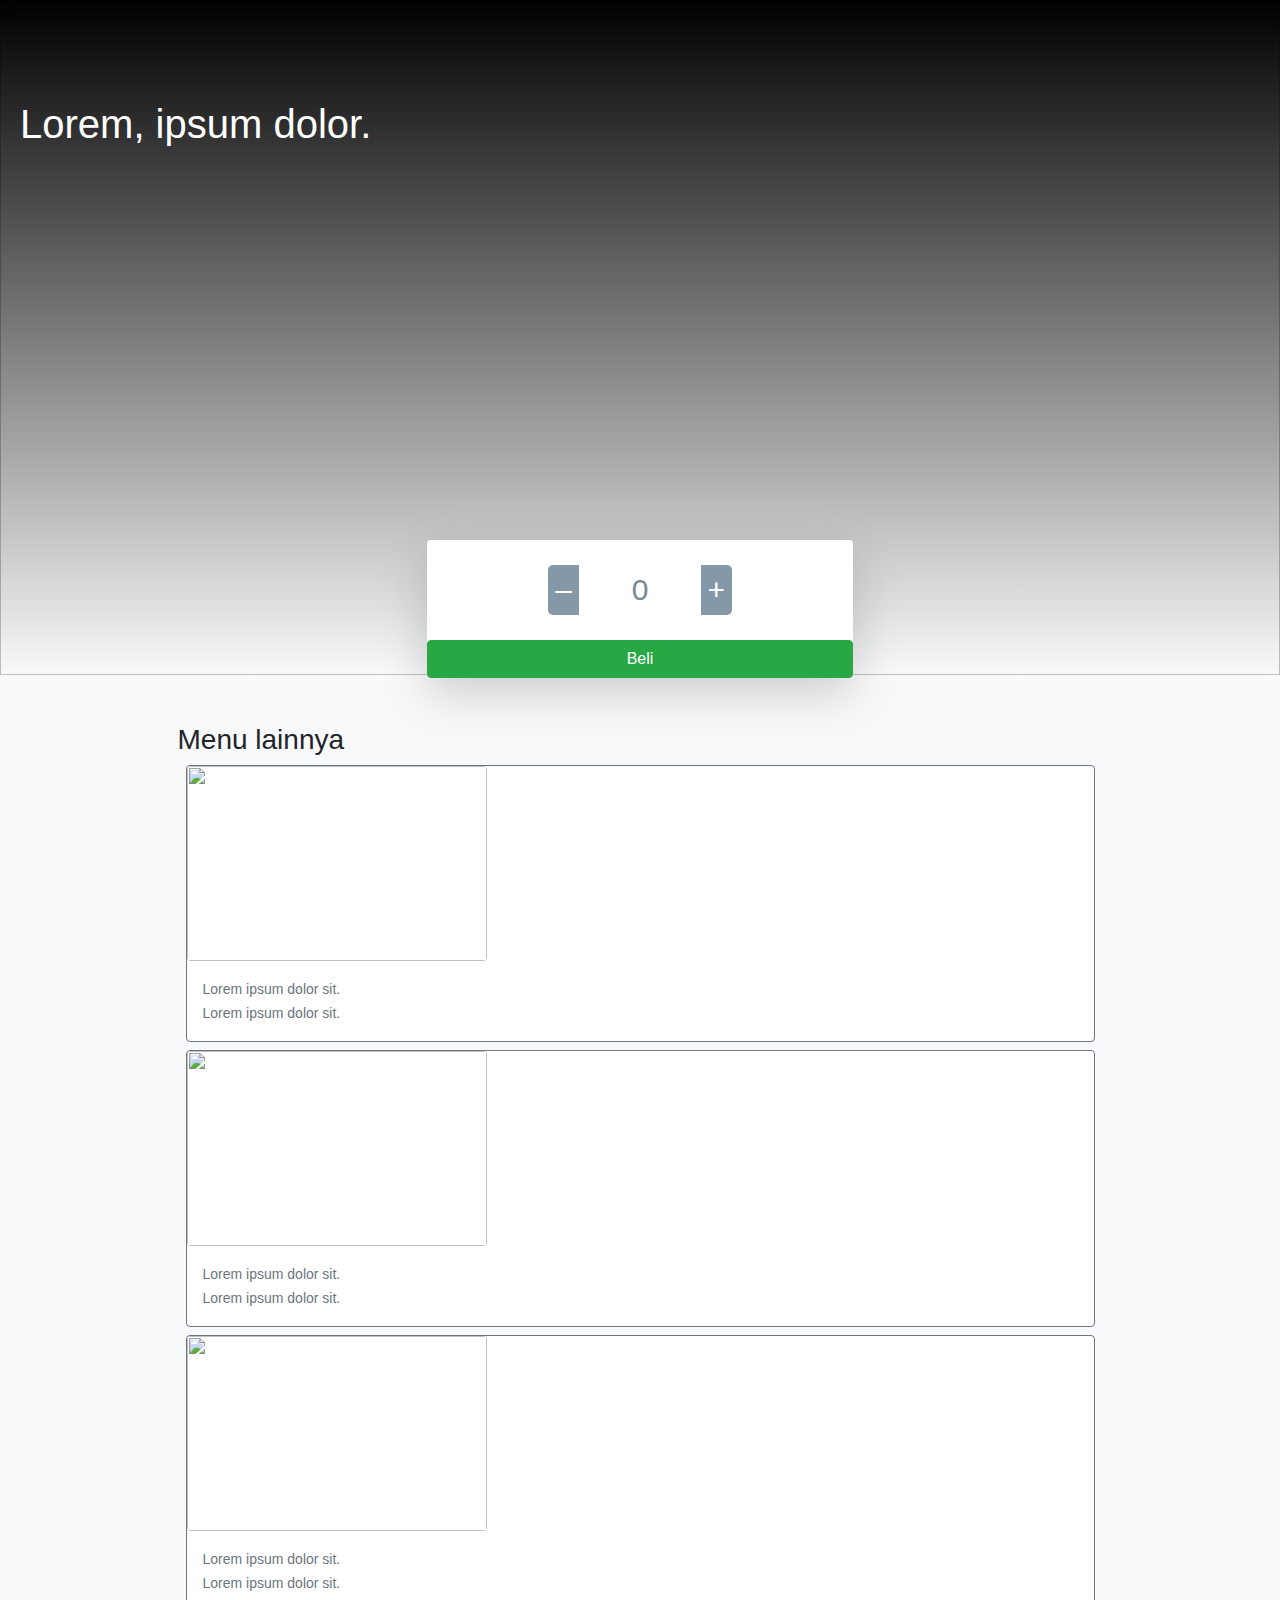
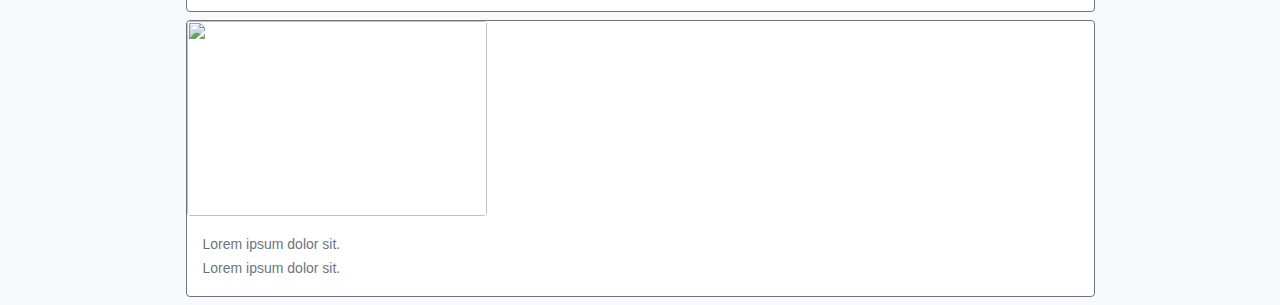
==== detail-makanan.html @ 10b16d46 "add detail view for user" ====
<!DOCTYPE html>
<html lang="en">
<head>
    <meta charset="utf-8">
    <meta name="viewport" content="width=device-width, initial-scale=1, shrink-to-fit=no">
    
    <link rel="stylesheet" type="text/css" href="//cdn.jsdelivr.net/npm/slick-carousel@1.8.1/slick/slick.css" />
    
    <script src="https://kit.fontawesome.com/c4c0d125c9.js" crossorigin="anonymous"></script>
    <link rel="stylesheet" href="assets/css/costum-input-number.css">
    <link rel="stylesheet" href="assets/css/main.css">
    <link rel="stylesheet" href="assets/css/slick-theme.css">
    
    <!-- Bootstrap CSS -->
    <link rel="stylesheet" href="https://stackpath.bootstrapcdn.com/bootstrap/4.4.1/css/bootstrap.min.css"
        integrity="sha384-Vkoo8x4CGsO3+Hhxv8T/Q5PaXtkKtu6ug5TOeNV6gBiFeWPGFN9MuhOf23Q9Ifjh" crossorigin="anonymous">
    
    <title>zawarudo</title>
</head>
<body class="bg-light">
    <!-- <a href="">
        <button class="back-button"></button>
    </a> -->
    <div class="col-12 m-0 p-0 position-relative">
        <img src="https://images.unsplash.com/photo-1506354666786-959d6d497f1a?ixlib=rb-1.2.1&ixid=eyJhcHBfaWQiOjEyMDd9&auto=format&fit=crop&w=1050&q=80" alt="" class="col-12 p-0 img-detail position-relative">
        <div class="img-detail-overlay"></div>
        <h1 class="position-absolute text-white text-detail-food">Lorem, ipsum dolor.</h1>
    </div>
    <div class="col-8 col-md-4 rounded bg-white shadow-lg m-auto card-detail-info p-0">
        <div class='ctrl m-auto col-sm-6 col-12'>
            <div class='ctrl__button ctrl__button--decrement'>&ndash;</div>
            <div class='ctrl__counter'>
                <input class='ctrl__counter-input' maxlength='10' type='text' value='0'>
                <div class='ctrl__counter-num'>0</div>
            </div>
            <div class='ctrl__button ctrl__button--increment'>+</div>
        </div>
        <button class="btn btn-success rounded col-12 m-0" id="btn-buy">
            Beli
        </button>
    </div>
    <div class="container mt-5">
        <div class="col-10 p-0 m-auto">
            <h3 class="font-weight-light">Menu lainnya</h3>
        </div>
        <div class="slick-menu m-auto col-10 p-0">
            <div class="m-2 border border-secondary bg-white zoom rounded">
                <img class="img-menu rounded"
                    src="https://images.unsplash.com/photo-1506354666786-959d6d497f1a?ixlib=rb-1.2.1&ixid=eyJhcHBfaWQiOjEyMDd9&auto=format&fit=crop&w=1050&q=80"
                    alt="">
                <div class="p-3">
                    <span class="text-secondary text-menu-detail">Lorem ipsum dolor sit.</span>
                    <br>
                    <span class="text-secondary text-menu-detail">Lorem ipsum dolor sit.</span>
                </div>
            </div>
            <div class="m-2 border border-secondary bg-white zoom rounded">
                <img class="img-menu rounded"
                    src="https://images.unsplash.com/photo-1506354666786-959d6d497f1a?ixlib=rb-1.2.1&ixid=eyJhcHBfaWQiOjEyMDd9&auto=format&fit=crop&w=1050&q=80"
                    alt="">
                <div class="p-3">
                    <span class="text-secondary text-menu-detail">Lorem ipsum dolor sit.</span>
                    <br>
                    <span class="text-secondary text-menu-detail">Lorem ipsum dolor sit.</span>
                </div>
            </div>
            <div class="m-2 border border-secondary bg-white zoom rounded">
                <img class="img-menu rounded"
                    src="https://images.unsplash.com/photo-1506354666786-959d6d497f1a?ixlib=rb-1.2.1&ixid=eyJhcHBfaWQiOjEyMDd9&auto=format&fit=crop&w=1050&q=80"
                    alt="">
                <div class="p-3">
                    <span class="text-secondary text-menu-detail">Lorem ipsum dolor sit.</span>
                    <br>
                    <span class="text-secondary text-menu-detail">Lorem ipsum dolor sit.</span>
                </div>
            </div>
            <div class="m-2 border border-secondary bg-white zoom rounded">
                <img class="img-menu rounded"
                    src="https://images.unsplash.com/photo-1506354666786-959d6d497f1a?ixlib=rb-1.2.1&ixid=eyJhcHBfaWQiOjEyMDd9&auto=format&fit=crop&w=1050&q=80"
                    alt="">
                <div class="p-3">
                    <span class="text-secondary text-menu-detail">Lorem ipsum dolor sit.</span>
                    <br>
                    <span class="text-secondary text-menu-detail">Lorem ipsum dolor sit.</span>
                </div>
            </div>
        </div>
    </div>
    <button class="btn btn-success rounded-0 col-12 m-0" id="smartphone-btn-buy">
        Beli
    </button>
</body>
    <script src="https://code.jquery.com/jquery-3.4.1.slim.min.js"
        integrity="sha384-J6qa4849blE2+poT4WnyKhv5vZF5SrPo0iEjwBvKU7imGFAV0wwj1yYfoRSJoZ+n"
        crossorigin="anonymous"></script>
    <script src="https://cdn.jsdelivr.net/npm/popper.js@1.16.0/dist/umd/popper.min.js"
        integrity="sha384-Q6E9RHvbIyZFJoft+2mJbHaEWldlvI9IOYy5n3zV9zzTtmI3UksdQRVvoxMfooAo"
        crossorigin="anonymous"></script>
    <script src="https://stackpath.bootstrapcdn.com/bootstrap/4.4.1/js/bootstrap.min.js"
        integrity="sha384-wfSDF2E50Y2D1uUdj0O3uMBJnjuUD4Ih7YwaYd1iqfktj0Uod8GCExl3Og8ifwB6"
        crossorigin="anonymous"></script>
    <script src="assets/js/costum-input-number.js"></script>

    <script type="text/javascript" src="//cdn.jsdelivr.net/npm/slick-carousel@1.8.1/slick/slick.min.js"></script>

    <script>
        $('.slick-menu').slick({
            dots: true,
            slidesToShow: 1,
            slidesToScroll: 1,
            infinite: true,
            speed: 300,
            variableWidth: true
        });
    </script>

</html>
---- assets/css/costum-input-number.css ----
/* * {
    -webkit-user-select: none;
    -moz-user-select: none;
    -ms-user-select: none;
    user-select: none;
    box-sizing: border-box;
} */

/* html,
body {
    height: 100%;
} */

/* body {
    display: -webkit-box;
    display: flex;
    -webkit-box-align: center;
    align-items: center;
    -webkit-box-pack: center;
    justify-content: center;
    background-color: #EDF1F6;
    -webkit-appearance: none !important;
    -moz-appearance: none !important;
    appearance: none !important;
    -webkit-backface-visibility: hidden;
    backface-visibility: hidden;
    -webkit-font-smoothing: antialiased;
    -moz-font-smoothing: antialiased;
    -moz-osx-font-smoothing: grayscale;
    -webkit-overflow-scrolling: touch;
    text-rendering: optimizelegibility;
} */

.ctrl {
    -webkit-box-flex: 0;
    flex: 0 0 auto;
    display: -webkit-box;
    display: flex;
    -webkit-box-align: center;
    align-items: center;
    padding: 0;
    margin: 0;
    /* border-bottom: 1px solid #D5DCE6;
    background-color: #fff; */
    border-radius: 5px;
    font-size: 30px;
}

.ctrl__counter {
    position: relative;
    width: 200px;
    height: 100px;
    color: #778996;
    text-align: center;
    overflow: hidden;
}

.ctrl__counter.is-input .ctrl__counter-num {
    visability: hidden;
    opacity: 0;
    -webkit-transition: opacity 100ms ease-in;
    transition: opacity 100ms ease-in;
}

.ctrl__counter.is-input .ctrl__counter-input {
    visability: visible;
    opacity: 1;
    -webkit-transition: opacity 100ms ease-in;
    transition: opacity 100ms ease-in;
}

.ctrl__counter-input {
    width: 100%;
    margin: 0;
    padding: 0;
    position: relative;
    z-index: 2;
    box-shadow: none;
    outline: none;
    border: none;
    color: #333C48;
    font-size: 30px;
    line-height: 100px;
    text-align: center;
    visability: hidden;
    opacity: 0;
    -webkit-transition: opacity 100ms ease-in;
    transition: opacity 100ms ease-in;
}

.ctrl__counter-num {
    position: absolute;
    z-index: 1;
    top: 0;
    left: 0;
    right: 0;
    bottom: 0;
    line-height: 100px;
    visability: visible;
    opacity: 1;
    -webkit-transition: opacity 1000ms ease-in;
    transition: opacity 1000ms ease-in;
}

.ctrl__counter-num.is-increment-hide {
    opacity: 0;
    -webkit-transform: translateY(-50px);
    transform: translateY(-50px);
    -webkit-animation: increment-prev 100ms ease-in;
    animation: increment-prev 100ms ease-in;
}

.ctrl__counter-num.is-increment-visible {
    opacity: 1;
    -webkit-transform: translateY(0);
    transform: translateY(0);
    -webkit-animation: increment-next 100ms ease-out;
    animation: increment-next 100ms ease-out;
}

.ctrl__counter-num.is-decrement-hide {
    opacity: 0;
    -webkit-transform: translateY(50px);
    transform: translateY(50px);
    -webkit-animation: decrement-prev 100ms ease-in;
    animation: decrement-prev 100ms ease-in;
}

.ctrl__counter-num.is-decrement-visible {
    opacity: 1;
    -webkit-transform: translateY(0);
    transform: translateY(0);
    -webkit-animation: decrement-next 100ms ease-out;
    animation: decrement-next 100ms ease-out;
}

.ctrl__button {
    width: 50px;
    line-height: 50px;
    text-align: center;
    color: #fff;
    cursor: pointer;
    background-color: #8498a7;
    -webkit-transition: background-color 100ms ease-in;
    transition: background-color 100ms ease-in;
}

.ctrl__button:hover {
    background-color: #90a2b0;
    -webkit-transition: background-color 100ms ease-in;
    transition: background-color 100ms ease-in;
}

.ctrl__button:active {
    background-color: #778996;
    -webkit-transition: background-color 100ms ease-in;
    transition: background-color 100ms ease-in;
}

.ctrl__button--decrement {
    border-radius: 5px 0 0 5px;
}

.ctrl__button--increment {
    border-radius: 0 5px 5px 0;
}

@-webkit-keyframes decrement-prev {
    from {
        opacity: 1;
        -webkit-transform: translateY(0);
        transform: translateY(0);
    }
}

@keyframes decrement-prev {
    from {
        opacity: 1;
        -webkit-transform: translateY(0);
        transform: translateY(0);
    }
}

@-webkit-keyframes decrement-next {
    from {
        opacity: 0;
        -webkit-transform: translateY(-50px);
        transform: translateY(-50px);
    }
}

@keyframes decrement-next {
    from {
        opacity: 0;
        -webkit-transform: translateY(-50px);
        transform: translateY(-50px);
    }
}

@-webkit-keyframes increment-prev {
    from {
        opacity: 1;
        -webkit-transform: translateY(0);
        transform: translateY(0);
    }
}

@keyframes increment-prev {
    from {
        opacity: 1;
        -webkit-transform: translateY(0);
        transform: translateY(0);
    }
}

@-webkit-keyframes increment-next {
    from {
        opacity: 0;
        -webkit-transform: translateY(50px);
        transform: translateY(50px);
    }
}

@keyframes increment-next {
    from {
        opacity: 0;
        -webkit-transform: translateY(50px);
        transform: translateY(50px);
    }
}
---- assets/css/main.css ----
#smartphone-btn-buy{
    display: none;
}

.circle-button:hover {
    transition: 0.5s;
    transform: scale(1.2);
}

a.active {
    color: #03fcb1 !important;
    background-color: none !important;
}

.bg-tosca {
    background-color: #93edd2 !important;
}

.bg-pink {
    background-color: #ffd4cc !important;
}

.p-banner {
    padding: 100px;
}

.card-detail-info{
    padding: 0;
    position: absolute !important;
    top: 60vh !important;
    right: 0;
    left: 0;
}

.center-vertical a {
    position: absolute;
}

.circle-size {
    width: 100px;
    height: 100px;
}

.circle-size i {
    font-size: 50px;
}

.circle-next-ic {
    line-height: 100px;
}

.mb-10 {
    margin-bottom: 150px;
}

.text-main {
    color: #03fcb1 !important;
}

.text-detail-food{
    padding: 20px;
    top: 80px;
}

.text-menu {
    color: #494F54;
}

.text-menu:hover {
    transition: 0.3s;
    color: #03fcb1 !important;
}

.text-menu-detail {
    font-size: 14px;
}

.text-pink {
    color: #ffd4cc !important;
}

.zoom:hover {
    position: relative;
    z-index: 3 !important;
    transition: 0.5s;
    transform: scale(1.05);
}

.img-menu {
    width: 300px;
    height: 195px;
    object-fit: cover;
}

.img-detail{
    height: 75vh !important;
    object-fit: cover;
}

.img-detail-overlay{
    content: '';
    background: rgb(255, 255, 255);
    background: linear-gradient(0deg, rgba(255, 255, 255, 0) 0%, rgba(0, 0, 0, 1) 100%);
    position: absolute;
    top: 0;
    left: 0;
    width: 100%;
    height: 100%;
    /* display: none; */
    color: #FFF;
}

@media (max-width: 450px) {
    #btn-buy{
        display: none;
    }
    #smartphone-btn-buy{
        display: block;
        position: fixed;
        bottom: 0;
    }
    .circle-size {
        width: 50px;
        height: 50px;
    }
    .circle-size i {
        font-size: 20px;
    }
    .circle-next-ic {
        line-height: 50px;
    }
    .img-menu {
        width: 200px;
        height: 95px;
        object-fit: cover;
    }
    .navigation-menu {
        position: fixed;
        bottom: 0 !important;
        left: 0;
        right: 0;
        margin: auto;
        text-align: center;
        background-color: #f8f8f8 !important;
        z-index: 2 !important;
    }
    .nav-link {
        font-size: 10px;
        text-align: center !important;
    }
    .text-menu-detail {
        font-size: 12px;
    }
}

@media (min-width: 450.1px) and (max-width: 767.98px) {
    .ic-menu {
        display: none;
    }
}

@media (min-width: 768px) and (max-width: 991.98px) {
    .ic-menu {
        display: none;
    }
}

@media (min-width: 992px) and (max-width: 1199.98px) {
    .ic-menu {
        display: none;
    }
}

@media (min-width: 1200px) {
    .ic-menu {
        display: none;
    }
}
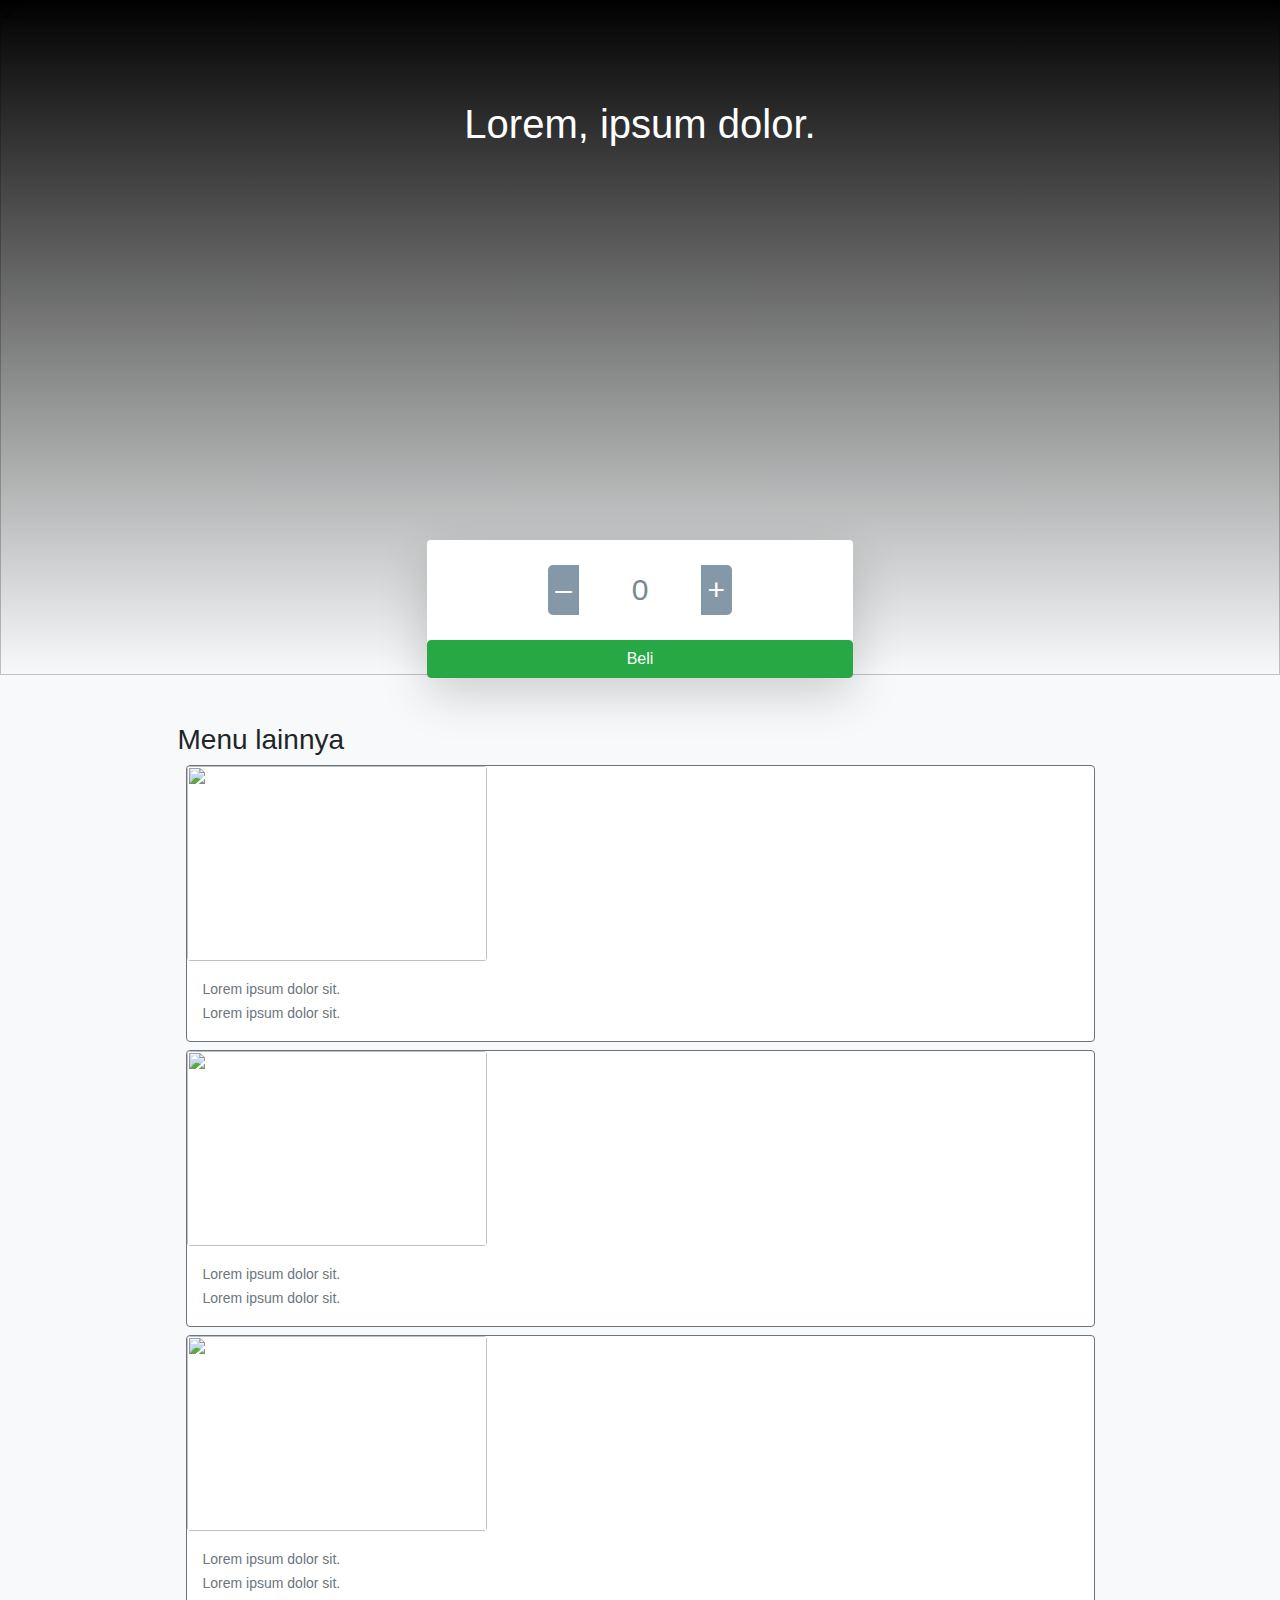
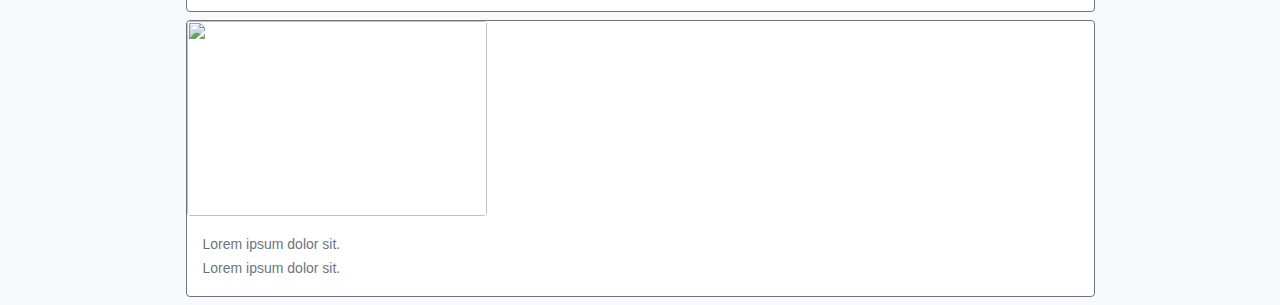
==== commit 2ed0e8d2: "working on account page" ====
--- a/detail-makanan.html
+++ b/detail-makanan.html
@@ -18,9 +18,9 @@
     <title>zawarudo</title>
 </head>
 <body class="bg-light">
-    <!-- <a href="">
-        <button class="back-button"></button>
-    </a> -->
+    <a href="" class="position-absolute">
+        <button class="back-button"><i class="fas fa-arrow-left text-white"></i></button>
+    </a>
     <div class="col-12 m-0 p-0 position-relative">
         <img src="https://images.unsplash.com/photo-1506354666786-959d6d497f1a?ixlib=rb-1.2.1&ixid=eyJhcHBfaWQiOjEyMDd9&auto=format&fit=crop&w=1050&q=80" alt="" class="col-12 p-0 img-detail position-relative">
         <div class="img-detail-overlay"></div>
--- a/assets/css/main.css
+++ b/assets/css/main.css
@@ -10,6 +10,17 @@
 a.active {
     color: #03fcb1 !important;
     background-color: none !important;
+}
+
+.back-button{
+    background: none;
+    border: none;
+    color: #FFF;
+    z-index: 2;
+    position: absolute;
+    width: 80px;
+    height: 80px;
+    text-align: left;
 }
 
 .bg-tosca {
@@ -60,6 +71,10 @@
 .text-detail-food{
     padding: 20px;
     top: 80px;
+    text-align: center;
+    left: 0;
+    right: 0;
+    margin: auto;
 }
 
 .text-menu {
@@ -111,6 +126,7 @@
 }
 
 @media (max-width: 450px) {
+    
     #btn-buy{
         display: none;
     }
@@ -151,6 +167,11 @@
     .text-menu-detail {
         font-size: 12px;
     }
+    .text-detail-food{
+        text-align: left;
+        left: 0;
+        right: auto;
+    }
 }
 
 @media (min-width: 450.1px) and (max-width: 767.98px) {
